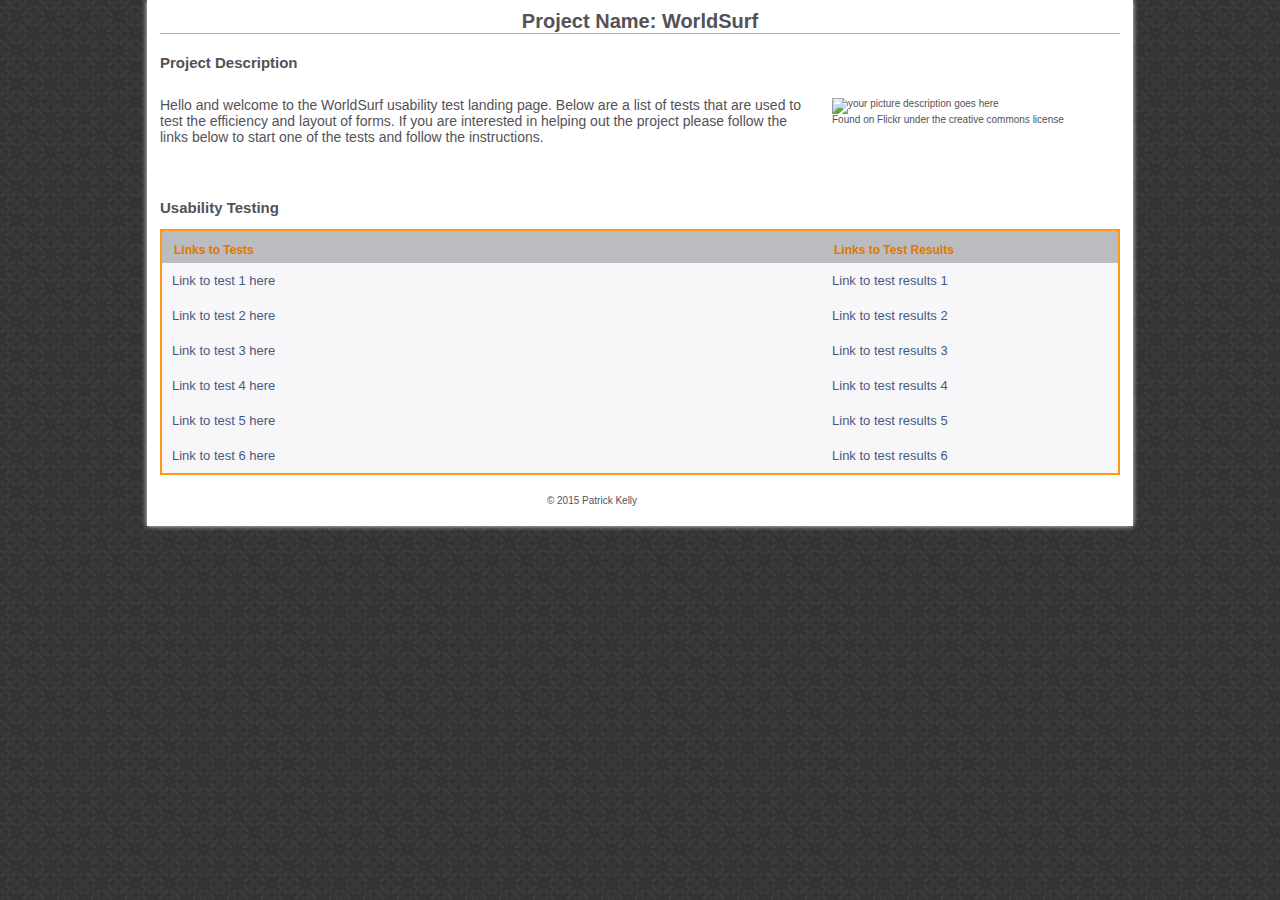
==== WiU1504_Kelly_Patrick/index.html @ ecf47eaf "Complete" ====
<!DOCTYPE html>
<!--[if lt IE 7]>      <html class="no-js lt-ie9 lt-ie8 lt-ie7"> <![endif]-->
<!--[if IE 7]>         <html class="no-js lt-ie9 lt-ie8"> <![endif]-->
<!--[if IE 8]>         <html class="no-js lt-ie9"> <![endif]-->
<!--[if gt IE 8]><!--> 
<html class="no-js"> <!--<![endif]-->
<head>
    <meta charset="utf-8">
    <title>WiU Template</title>
    <meta name="description" content="">
    <meta name="viewport" content="width=device-width">
    <link rel="stylesheet" href="css/main.css">
</head>
<body>
<div id="wrapper">
  <header>
     <h1>Project Name: WorldSurf</h1>
  </header>
  <section class="main">
    <h2 class="desc-title">Project Description</h2>
    <!-- Replace this text with your description of the project -->
    <p class="description">Hello and welcome to the WorldSurf usability test landing page. Below are a list of tests that are used to test the efficiency and layout of forms. If you are interested in helping out the project please follow the links below to start one of the tests and follow the instructions.</p>
    <figure>
    <!--   add your image to the img folder 
      Replace the "img.jpg" with the name of your image  -->
      <img src="img/keyboard.jpg" alt="your picture description goes here"  />
      <figcaption>Found on Flickr under the creative commons license</figcaption>    
    </figure>
  </section>
  <section class="sec">
    <h2>Usability Testing</h2>
    <table id="tests">
       <thead>
          <tr>
            <th>Links to Tests</th>
            <th>Links to Test Results</th> 
          </tr>
       </thead>
       <tbody>
          <tr class="odd">
             <td><a href="#">Link to test 1 here</a></td>
             <td><a href="">Link to test results 1</a></td>
          </tr>
          <tr>
             <td><a href="#">Link to test 2 here</a></td>
             <td><a href="">Link to test results 2</a></td>
          </tr>
          <tr class="odd">
             <td><a href="#">Link to test 3 here</a></td>
             <td><a href="">Link to test results 3</a></td>
          </tr>
          <tr>
             <td><a href="#">Link to test 4 here</a></td>
             <td><a href="#">Link to test results 4</a></td>
          </tr>
          <tr class="odd">
             <td><a href="#">Link to test 5 here</a></td>
             <td><a href="#">Link to test results 5</a></td>
          </tr>
          <!-- start link -->
          <tr>
             <td><a href="#">Link to test 6 here</a></td>
             <td><a href="#">Link to test results 6</a></td>
          </tr>
          <!-- end link -->
          <!-- to add a new link copy from start link to end link and paste here-->
       </tbody>
    </table>
  </section>
  
  <footer> &copy; 2015 Patrick Kelly</footer>
  </div> <!-- #wrapper div ends here-->
</body>
</html>
---- WiU1504_Kelly_Patrick/css/main.css ----
/*-------------------------------------------  general -------------------------------------------------------*/
body{
	font-size: 62.5%;
	font-family: helvetica, arial, sans-serif;
	color:#545257; /*changes color of the whole text*/
	margin-top: 0;
	background: url("../img/dark_embroidery.png");
}
#wrapper{
	width:960px;
	margin: 0 auto;
	padding-left: 1%;
	padding-right: 1%;
	-webkit-box-shadow: 0px 0px 5px #ececec;
	-moz-box-shadow:    0px 0px 5px #ececec;
	box-shadow:         0px 0px 5px #ececec;
	background: #FFFFFF;
}
/*-------------------------------------------  header -------------------------------------------------------*/

header{
	border-bottom: 1px solid #FF9719; /*changes color of border under project name*/
}
h1{
	margin: 0;
	padding-top: 10px;
	text-align: center;
}
h2{
	margin-top: 20px;
}
/*-------------------------------------------  table -------------------------------------------------------*/
table{
	background: #f7f7f9;  /*changes color of the background of the table*/
	border-collapse: collapse;
	width: 100%;
	border: 2px solid #FF9719;
}
tr{
	display: table-row;
	border-color: inherit;
}
.odd{
	background: #f7f7f9; /*changes color of the stripes table*/
}
th{
	text-align: left;
	padding: 1em 1em .5em;
	font-weight: bold;
	font-size: 120%;
	color: #DF7700;  /*changes color of table hd text*/
	background: #bbbcc0; /*changes color of table hd background*/
}
th:first-child{
	/*border-right: 1px solid #6a7680;*/
}
td{
	padding: 1em 1em;
	width: 69%;
}
td:first-child{
	/*border-right: 1px solid #6a7680;*/
}
/*-------------------------------------------  top section-------------------------------------------------------*/
.main{

	overflow: auto;
	/*border-bottom: 1px solid #bbb8bf;*/
}
.main p{
	width: 67.5%;
	float: left;
	font-size: 1.4em;

}
.main figure{
	float: right;
	margin: 15px 0 20px 0;
	width: 30%;
}
figure img{
	width: 100%;
}
.sec{
	clear: both;
	margin-top: 40px;
	
}

/*-------------------------------------------  links -------------------------------------------------------*/
a{
	text-decoration: none;
	font-size: 1.3em;
	color: #475a80;  /*changes color of the links*/
}
a:hover{
	text-decoration: underline;
	color: #DF7700;
}
/*-------------------------------------------  footer-------------------------------------------------------*/
footer{
	margin-top: 20px;
	margin-bottom: 20px;
	padding-bottom: 20px;
	text-align: center;
	width: 90%;
}
/* ------------------------------------------- Media Queries -------------------------------------------------------*/


	/* Smaller than standard 960 (devices and browsers) */
	@media only screen and (max-width: 959px) {
		#wrapper{
			width:98%;
		}	
	}
	/* Tablet Portrait size to standard 960 (devices and browsers) */
	@media only screen and (min-width: 768px) and (max-width: 959px) {

		#wrapper{
			width:98%;

		}
		.main figure{
			width: 35%;
		}
		.main figure img{
			width: 100%;	
		}
		.main p{
			width: 60%;	
		}
		td{
			width: 50%;
		}
	}

	/* All Mobile Sizes (devices and browser) */
	@media only screen and (max-width: 767px) {
		#wrapper{
			width: 95%;
	
		}
		.main, header, h2{
			padding-left: 1%;
			padding-right: 1%;
		}
		.main figure{
			width: 100%;
			float: right;
		}
		.main p{
			width: 98%;
		}
		.main figure img{
			width: 100%;
		}
		td{
			width: 50%;
		}
	}

	/* Mobile Landscape Size to Tablet Portrait (devices and browsers) */
	@media only screen and (min-width: 480px) and (max-width: 767px) {
		#wrapper{
			width: 98%;
			min-width: 480px;
			max-width: 767px;
		}
		.main p{
			width: 100%;
		}
		td{

			width: 50%;
		}
	}
	/* Mobile Portrait Size to Mobile Landscape Size (devices and browsers) */
	@media only screen and (max-width: 479px) {
		#wrapper{
			width: 96%;
		}
		figure {
			display: none;
		}
		figcaption{
			display: none;
		}
		.sec{
			margin-top: 10px;
		}
		tr{
			height: 44px;
			line-height: 44px;
		}
		td{
			width: 50%;
			
		}
	}
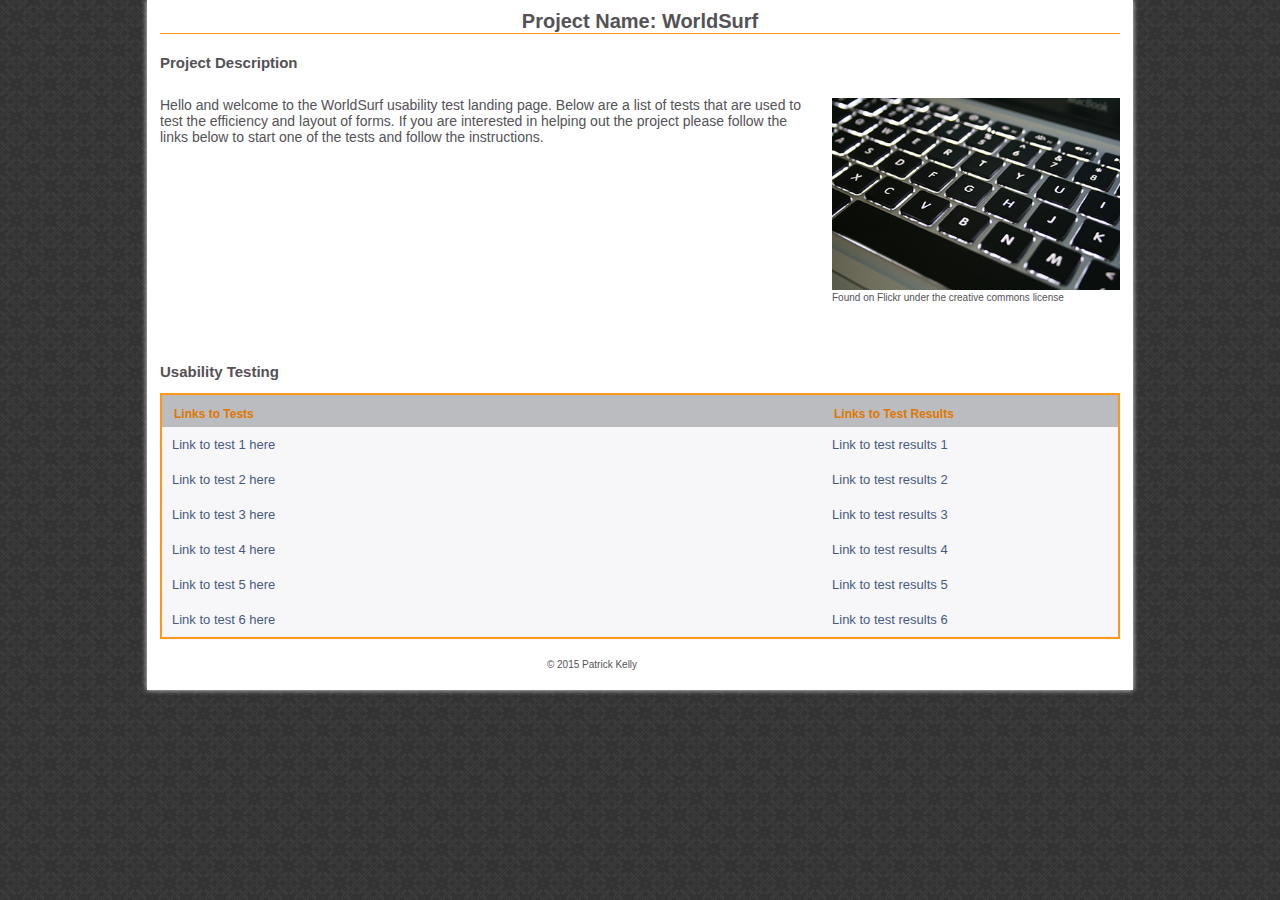
==== commit 1307c627: "Updated site" ====
--- a/WiU1504_Kelly_Patrick/index.html
+++ b/WiU1504_Kelly_Patrick/index.html
@@ -23,7 +23,7 @@
     <figure>
     <!--   add your image to the img folder 
       Replace the "img.jpg" with the name of your image  -->
-      <img src="img/keyboard.jpg" alt="your picture description goes here"  />
+      <img src="img/Keyboard.jpg" alt="your picture description goes here"  />
       <figcaption>Found on Flickr under the creative commons license</figcaption>    
     </figure>
   </section>
